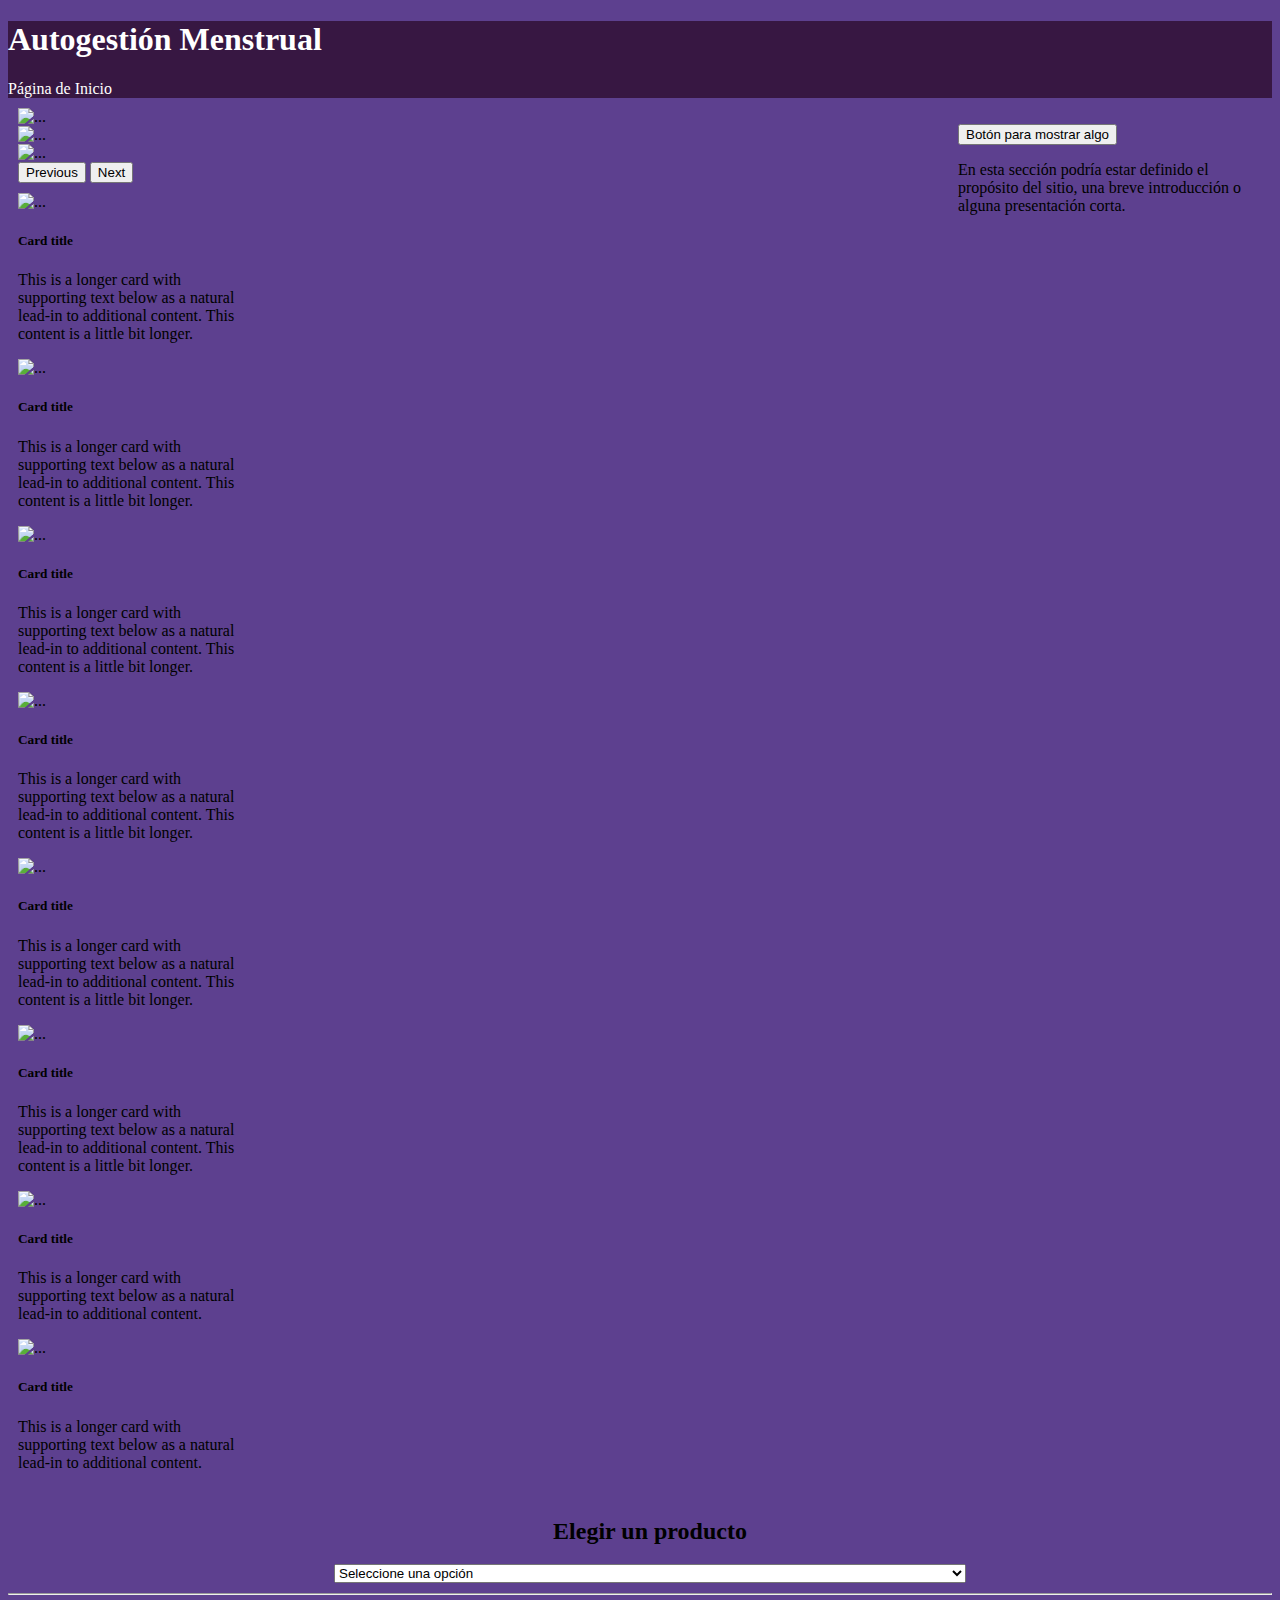
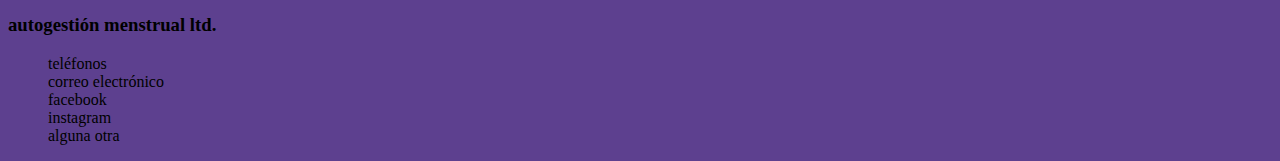
==== frontend/public/index.html @ ebf1ea0d "Update index.html" ====
<!DOCTYPE html>
<html lang="en">
<head>
    <meta charset="UTF-8">
    <meta http-equiv="X-UA-Compatible" content="IE=edge">
    <meta name="viewport" content="width=device-width, initial-scale=1.0">
    <link href="https://cdn.jsdelivr.net/npm/bootstrap@5.2.2/dist/css/bootstrap.min.css" rel="stylesheet" integrity="sha384-Zenh87qX5JnK2Jl0vWa8Ck2rdkQ2Bzep5IDxbcnCeuOxjzrPF/et3URy9Bv1WTRi" crossorigin="anonymous">
    <link rel="stylesheet" href="https://cdnjs.cloudflare.com/ajax/libs/hint.css/2.7.0/hint.min.css">
    <title>Autogestión menstrual</title>
    <style>
      body{
        background: #5d408f;
      }
      header{
        background: #371742;
        color:#fff;
      }
      .navbar-brand{
        color:#fff;
      }
      .spaceOne{
        position:absolute;
        margin-left: 950px;
      }
      .spaceTwo{
        width:50%;
        margin: 10px;
      }
      .spaceThree{
        width: 100%;
        display: flex;
        margin: 10px;
      }
      .col{
        width:30%;
      }
      .spaceFour{
        width: 100%;
        display: flex;
        margin: 10px;
        flex-direction: column;
        align-items: center;
      }
      .form-select{
        width:50%;
      }
      .title{
        width:60%;
      }
      .w-100{
        height:400px;
      }
    </style>
</head>
<body>
    <header class="text-center">
        <h1>Autogestión Menstrual</h1>
        <nav class="navbar">
            <div class="container-fluid">
              <span class="navbar-brand mb-0 h1">Página de Inicio</span>
            </div>
          </nav>
    </header>
    <main>
      <div class="spaceOne">
        <p>
          <button class="btn btn-primary" type="button" data-bs-toggle="collapse" data-bs-target="#collapseWidthExample" aria-expanded="false" aria-controls="collapseWidthExample">
            Botón para mostrar algo
          </button>
        </p>
        <div style="min-height: 120px;">
          <div class="collapse collapse-horizontal" id="collapseWidthExample">
            <div class="card card-body" style="width: 300px;">
              En esta sección podría estar definido el propósito del sitio, una breve introducción o alguna presentación corta.
            </div>
          </div>
        </div> 
      </div>
      <div class="spaceTwo">
        <div id="carouselExampleControls" class="carousel slide" data-bs-ride="carousel">
          <div class="carousel-inner">
            <div class="carousel-item active">
              <img src="https://img2.freepng.es/20180625/rqk/kisspng-woman-logo-clip-art-hair-silhouette-5b31ac876df987.8303329015299820874505.jpg" class="d-block w-100" alt="...">
            </div>
            <div class="carousel-item">
              <img src="https://img2.freepng.es/20180404/lge/kisspng-female-sign-woman-gender-symbol-clip-art-female-5ac518a4b84693.5614432915228663407548.jpg" class="d-block w-100" alt="...">
            </div>
            <div class="carousel-item">
              <img src="https://img2.freepng.es/20180326/wde/kisspng-international-women-s-day-public-holiday-greeting-march-5ab926721eb573.2607421715220834421258.jpg" class="d-block w-100" alt="...">
            </div>
          </div>
          <button class="carousel-control-prev" type="button" data-bs-target="#carouselExampleControls" data-bs-slide="prev">
            <span class="carousel-control-prev-icon" aria-hidden="true"></span>
            <span class="visually-hidden">Previous</span>
          </button>
          <button class="carousel-control-next" type="button" data-bs-target="#carouselExampleControls" data-bs-slide="next">
            <span class="carousel-control-next-icon" aria-hidden="true"></span>
            <span class="visually-hidden">Next</span>
          </button>
        </div>
      </div>
      <div class="spaceThree">
        <div class="row row-cols-1 row-cols-md-2 g-4">
          <div class="col">
            <div class="card">
              <img src="https://copa-menstrual.info/wp-content/uploads/2019/12/icon-copa-menstrual.jpg" class="card-img-top" alt="...">
              <div class="card-body">
                <h5 class="card-title">Card title</h5>
                <p class="card-text">This is a longer card with supporting text below as a natural lead-in to additional content. This content is a little bit longer.</p>
              </div>
            </div>
          </div>
          <div class="col">
            <div class="card">
              <img src="https://copa-menstrual.info/wp-content/uploads/2019/12/icon-copa-menstrual.jpg" class="card-img-top" alt="...">
              <div class="card-body">
                <h5 class="card-title">Card title</h5>
                <p class="card-text">This is a longer card with supporting text below as a natural lead-in to additional content. This content is a little bit longer.</p>
              </div>
            </div>
          </div>
          <div class="col">
            <div class="card">
              <img src="https://copa-menstrual.info/wp-content/uploads/2019/12/icon-copa-menstrual.jpg" class="card-img-top" alt="...">
              <div class="card-body">
                <h5 class="card-title">Card title</h5>
                <p class="card-text">This is a longer card with supporting text below as a natural lead-in to additional content. This content is a little bit longer.</p>
              </div>
            </div>
          </div>
          <div class="col">
            <div class="card">
              <img src="https://copa-menstrual.info/wp-content/uploads/2019/12/icon-copa-menstrual.jpg" class="card-img-top" alt="...">
              <div class="card-body">
                <h5 class="card-title">Card title</h5>
                <p class="card-text">This is a longer card with supporting text below as a natural lead-in to additional content. This content is a little bit longer.</p>
              </div>
            </div>
          </div>
          <div class="col">
            <div class="card">
              <img src="https://copa-menstrual.info/wp-content/uploads/2019/12/icon-copa-menstrual.jpg" class="card-img-top" alt="...">
              <div class="card-body">
                <h5 class="card-title">Card title</h5>
                <p class="card-text">This is a longer card with supporting text below as a natural lead-in to additional content. This content is a little bit longer.</p>
              </div>
            </div>
          </div>
          <div class="col">
            <div class="card">
              <img src="https://copa-menstrual.info/wp-content/uploads/2019/12/icon-copa-menstrual.jpg" class="card-img-top" alt="...">
              <div class="card-body">
                <h5 class="card-title">Card title</h5>
                <p class="card-text">This is a longer card with supporting text below as a natural lead-in to additional content. This content is a little bit longer.</p>
              </div>
            </div>
          </div>
          <div class="col">
            <div class="card">
              <img src="https://copa-menstrual.info/wp-content/uploads/2019/12/icon-copa-menstrual.jpg" class="card-img-top" alt="...">
              <div class="card-body">
                <h5 class="card-title">Card title</h5>
                <p class="card-text">This is a longer card with supporting text below as a natural lead-in to additional content.</p>
              </div>
            </div>
          </div>
          <div class="col">
            <div class="card">
              <img src="https://copa-menstrual.info/wp-content/uploads/2019/12/icon-copa-menstrual.jpg" class="card-img-top" alt="...">
              <div class="card-body">
                <h5 class="card-title">Card title</h5>
                <p class="card-text">This is a longer card with supporting text below as a natural lead-in to additional content.</p>
              </div>
            </div>
          </div>
        </div>
      </div>
      <div class="spaceFour">
        <h2>Elegir un producto</h2>
        <select class="form-select" aria-label="Default select example">
          <option selected>Seleccione una opción</option>
          <option value="1">Producto</option>
          <option value="2">Producto 2</option>
          <option value="3">Producto 3</option>
        </select>
      </div>
    </main>
    <footer>
      <div class="container text-center">
        <hr class="bg-dark fs-3">
        <h3 class="text-light">autogestión menstrual ltd.</h3>
        <ul style="list-style: none" class="fs-4">
          <li>teléfonos</li>
          <li>correo electrónico</li>
          <li>facebook</li>
          <li>instagram</li>
          <li>alguna otra</li>
        </ul>
      </div>
    </footer>
    <script src="https://code.jquery.com/jquery-3.6.1.min.js" integrity="sha256-o88AwQnZB+VDvE9tvIXrMQaPlFFSUTR+nldQm1LuPXQ=" crossorigin="anonymous"></script>
    <script src="https://cdn.jsdelivr.net/npm/@popperjs/core@2.11.6/dist/umd/popper.min.js" integrity="sha384-oBqDVmMz9ATKxIep9tiCxS/Z9fNfEXiDAYTujMAeBAsjFuCZSmKbSSUnQlmh/jp3" crossorigin="anonymous"></script>
    <script src="https://cdn.jsdelivr.net/npm/bootstrap@5.2.2/dist/js/bootstrap.bundle.min.js" integrity="sha384-OERcA2EqjJCMA+/3y+gxIOqMEjwtxJY7qPCqsdltbNJuaOe923+mo//f6V8Qbsw3" crossorigin="anonymous"></script>
</body>
</html>
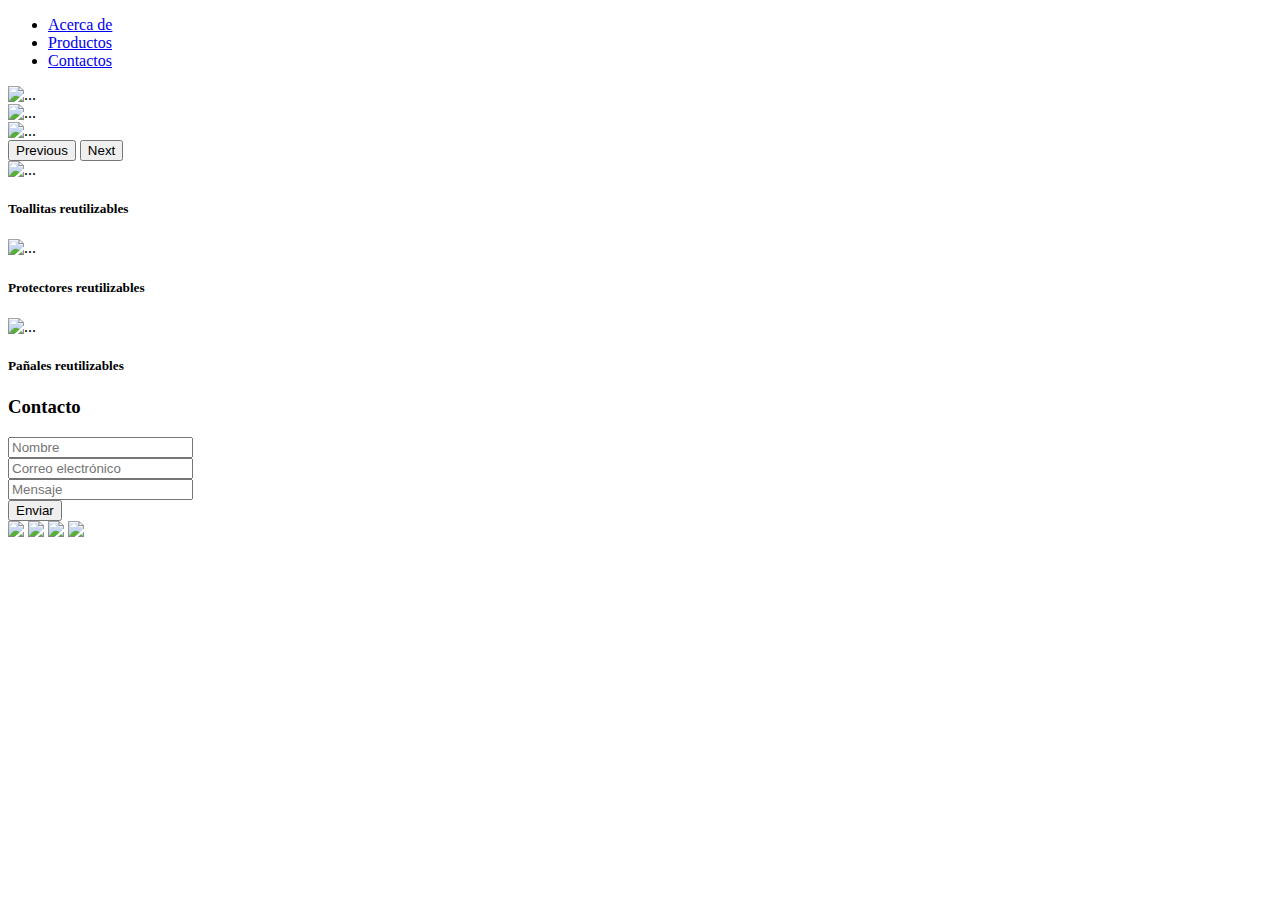
==== commit 3235af46: "Update index.html" ====
--- a/frontend/public/index.html
+++ b/frontend/public/index.html
@@ -6,197 +6,113 @@
     <meta name="viewport" content="width=device-width, initial-scale=1.0">
     <link href="https://cdn.jsdelivr.net/npm/bootstrap@5.2.2/dist/css/bootstrap.min.css" rel="stylesheet" integrity="sha384-Zenh87qX5JnK2Jl0vWa8Ck2rdkQ2Bzep5IDxbcnCeuOxjzrPF/et3URy9Bv1WTRi" crossorigin="anonymous">
     <link rel="stylesheet" href="https://cdnjs.cloudflare.com/ajax/libs/hint.css/2.7.0/hint.min.css">
-    <title>Autogestión menstrual</title>
-    <style>
-      body{
-        background: #5d408f;
-      }
-      header{
-        background: #371742;
-        color:#fff;
-      }
-      .navbar-brand{
-        color:#fff;
-      }
-      .spaceOne{
-        position:absolute;
-        margin-left: 950px;
-      }
-      .spaceTwo{
-        width:50%;
-        margin: 10px;
-      }
-      .spaceThree{
-        width: 100%;
-        display: flex;
-        margin: 10px;
-      }
-      .col{
-        width:30%;
-      }
-      .spaceFour{
-        width: 100%;
-        display: flex;
-        margin: 10px;
-        flex-direction: column;
-        align-items: center;
-      }
-      .form-select{
-        width:50%;
-      }
-      .title{
-        width:60%;
-      }
-      .w-100{
-        height:400px;
-      }
-    </style>
+    <link rel="stylesheet" href="/Trabajo/style.css">
+    <link rel="stylesheet" href="/Normalize.css">
+    <title>Autogestión Menstrual</title>
 </head>
 <body>
     <header class="text-center">
-        <h1>Autogestión Menstrual</h1>
-        <nav class="navbar">
-            <div class="container-fluid">
-              <span class="navbar-brand mb-0 h1">Página de Inicio</span>
-            </div>
-          </nav>
+        <div class="spaceOne text-center">
+            <ul class="nav justify-content-end">
+                <li class="nav-item">
+                  <a class="nav-link active" aria-current="page" href="#">Acerca de</a>
+                </li>
+                <li class="nav-item">
+                  <a class="nav-link" href="#">Productos</a>
+                </li>
+                <li class="nav-item">
+                  <a class="nav-link" href="#">Contactos</a>
+                </li>
+              </ul>
+        </div>
+        <div class="spaceTwo">
+            <div id="carouselExampleFade" class="carousel slide carousel-fade" data-bs-ride="carousel">
+                <div class="carousel-inner">
+                  <div class="carousel-item active">
+                    <img src="https://lh3.googleusercontent.com/[base64]s657-no?authuser=0" class="d-block w-100" alt="...">
+                  </div>
+                  <div class="carousel-item">
+                    <img src="https://lh3.googleusercontent.com/[base64]w658-h657-no?authuser=0" class="d-block w-100" alt="...">
+                  </div>
+                  <div class="carousel-item">
+                    <img src="https://lh3.googleusercontent.com/[base64]s657-no?authuser=0" class="d-block w-100" alt="...">
+                  </div>
+                </div>
+                <button class="carousel-control-prev" type="button" data-bs-target="#carouselExampleFade" data-bs-slide="prev">
+                  <span class="carousel-control-prev-icon" aria-hidden="true"></span>
+                  <span class="visually-hidden">Previous</span>
+                </button>
+                <button class="carousel-control-next" type="button" data-bs-target="#carouselExampleFade" data-bs-slide="next">
+                  <span class="carousel-control-next-icon" aria-hidden="true"></span>
+                  <span class="visually-hidden">Next</span>
+                </button>
+              </div>
+        </div>
     </header>
     <main>
-      <div class="spaceOne">
-        <p>
-          <button class="btn btn-primary" type="button" data-bs-toggle="collapse" data-bs-target="#collapseWidthExample" aria-expanded="false" aria-controls="collapseWidthExample">
-            Botón para mostrar algo
-          </button>
-        </p>
-        <div style="min-height: 120px;">
-          <div class="collapse collapse-horizontal" id="collapseWidthExample">
-            <div class="card card-body" style="width: 300px;">
-              En esta sección podría estar definido el propósito del sitio, una breve introducción o alguna presentación corta.
-            </div>
-          </div>
-        </div> 
-      </div>
-      <div class="spaceTwo">
-        <div id="carouselExampleControls" class="carousel slide" data-bs-ride="carousel">
-          <div class="carousel-inner">
-            <div class="carousel-item active">
-              <img src="https://img2.freepng.es/20180625/rqk/kisspng-woman-logo-clip-art-hair-silhouette-5b31ac876df987.8303329015299820874505.jpg" class="d-block w-100" alt="...">
-            </div>
-            <div class="carousel-item">
-              <img src="https://img2.freepng.es/20180404/lge/kisspng-female-sign-woman-gender-symbol-clip-art-female-5ac518a4b84693.5614432915228663407548.jpg" class="d-block w-100" alt="...">
-            </div>
-            <div class="carousel-item">
-              <img src="https://img2.freepng.es/20180326/wde/kisspng-international-women-s-day-public-holiday-greeting-march-5ab926721eb573.2607421715220834421258.jpg" class="d-block w-100" alt="...">
-            </div>
-          </div>
-          <button class="carousel-control-prev" type="button" data-bs-target="#carouselExampleControls" data-bs-slide="prev">
-            <span class="carousel-control-prev-icon" aria-hidden="true"></span>
-            <span class="visually-hidden">Previous</span>
-          </button>
-          <button class="carousel-control-next" type="button" data-bs-target="#carouselExampleControls" data-bs-slide="next">
-            <span class="carousel-control-next-icon" aria-hidden="true"></span>
-            <span class="visually-hidden">Next</span>
-          </button>
+
+        <div class="blankSpace"></div>
+
+        <div class="spaceThree">
+            <div class="row row-cols-1 row-cols-md-3 g-4">
+                <div class="col">
+                  <div class="card">
+                    <img src="https://lh3.googleusercontent.com/[base64]w907-h645-no?authuser=0" class="card-img-top" alt="...">
+                    <div class="card-body">
+                      <h5 class="card-title">Toallitas reutilizables</h5>
+                      <p class="card-text"></p>
+                    </div>
+                  </div>
+                </div>
+                <div class="col">
+                  <div class="card card2">
+                    <img src="https://lh3.googleusercontent.com/[base64]w679-h645-no?authuser=0" class="card-img-top" alt="...">
+                    <div class="card-body">
+                      <h5 class="card-title">Protectores reutilizables</h5>
+                      <p class="card-text"></p>
+                    </div>
+                  </div>
+                </div>
+                <div class="col">
+                  <div class="card">
+                    <img src="https://lh3.googleusercontent.com/[base64]w860-h645-no?authuser=0" class="card-img-top" alt="...">
+                    <div class="card-body">
+                      <h5 class="card-title">Pañales reutilizables</h5>
+                      <p class="card-text"></p>
+                    </div>
+                  </div>
+                </div>
+              </div>
         </div>
-      </div>
-      <div class="spaceThree">
-        <div class="row row-cols-1 row-cols-md-2 g-4">
-          <div class="col">
-            <div class="card">
-              <img src="https://copa-menstrual.info/wp-content/uploads/2019/12/icon-copa-menstrual.jpg" class="card-img-top" alt="...">
-              <div class="card-body">
-                <h5 class="card-title">Card title</h5>
-                <p class="card-text">This is a longer card with supporting text below as a natural lead-in to additional content. This content is a little bit longer.</p>
-              </div>
-            </div>
-          </div>
-          <div class="col">
-            <div class="card">
-              <img src="https://copa-menstrual.info/wp-content/uploads/2019/12/icon-copa-menstrual.jpg" class="card-img-top" alt="...">
-              <div class="card-body">
-                <h5 class="card-title">Card title</h5>
-                <p class="card-text">This is a longer card with supporting text below as a natural lead-in to additional content. This content is a little bit longer.</p>
-              </div>
-            </div>
-          </div>
-          <div class="col">
-            <div class="card">
-              <img src="https://copa-menstrual.info/wp-content/uploads/2019/12/icon-copa-menstrual.jpg" class="card-img-top" alt="...">
-              <div class="card-body">
-                <h5 class="card-title">Card title</h5>
-                <p class="card-text">This is a longer card with supporting text below as a natural lead-in to additional content. This content is a little bit longer.</p>
-              </div>
-            </div>
-          </div>
-          <div class="col">
-            <div class="card">
-              <img src="https://copa-menstrual.info/wp-content/uploads/2019/12/icon-copa-menstrual.jpg" class="card-img-top" alt="...">
-              <div class="card-body">
-                <h5 class="card-title">Card title</h5>
-                <p class="card-text">This is a longer card with supporting text below as a natural lead-in to additional content. This content is a little bit longer.</p>
-              </div>
-            </div>
-          </div>
-          <div class="col">
-            <div class="card">
-              <img src="https://copa-menstrual.info/wp-content/uploads/2019/12/icon-copa-menstrual.jpg" class="card-img-top" alt="...">
-              <div class="card-body">
-                <h5 class="card-title">Card title</h5>
-                <p class="card-text">This is a longer card with supporting text below as a natural lead-in to additional content. This content is a little bit longer.</p>
-              </div>
-            </div>
-          </div>
-          <div class="col">
-            <div class="card">
-              <img src="https://copa-menstrual.info/wp-content/uploads/2019/12/icon-copa-menstrual.jpg" class="card-img-top" alt="...">
-              <div class="card-body">
-                <h5 class="card-title">Card title</h5>
-                <p class="card-text">This is a longer card with supporting text below as a natural lead-in to additional content. This content is a little bit longer.</p>
-              </div>
-            </div>
-          </div>
-          <div class="col">
-            <div class="card">
-              <img src="https://copa-menstrual.info/wp-content/uploads/2019/12/icon-copa-menstrual.jpg" class="card-img-top" alt="...">
-              <div class="card-body">
-                <h5 class="card-title">Card title</h5>
-                <p class="card-text">This is a longer card with supporting text below as a natural lead-in to additional content.</p>
-              </div>
-            </div>
-          </div>
-          <div class="col">
-            <div class="card">
-              <img src="https://copa-menstrual.info/wp-content/uploads/2019/12/icon-copa-menstrual.jpg" class="card-img-top" alt="...">
-              <div class="card-body">
-                <h5 class="card-title">Card title</h5>
-                <p class="card-text">This is a longer card with supporting text below as a natural lead-in to additional content.</p>
-              </div>
-            </div>
-          </div>
+
+        <div class="blankSpace2"></div>
+
+        <div class="spaceFour bg-light">
+            <form class="row g-3">
+                <h3 class="text-center">Contacto</h3>
+                <div class="col-md-6">
+                  <input type="text" class="form-control" id="inputName" placeholder="Nombre">
+                </div>
+                <div class="col-md-6">
+                  <input type="email" class="form-control" id="inputEmail" placeholder="Correo electrónico">
+                </div>
+                <div class="col-12">
+                  <input type="textarea" class="form-control" id="inputMessage" placeholder="Mensaje">
+                </div>
+                <div class="col-12">
+                  <button type="submit" class="btn btn-primary">Enviar</button>
+                </div>
+              </form>
         </div>
-      </div>
-      <div class="spaceFour">
-        <h2>Elegir un producto</h2>
-        <select class="form-select" aria-label="Default select example">
-          <option selected>Seleccione una opción</option>
-          <option value="1">Producto</option>
-          <option value="2">Producto 2</option>
-          <option value="3">Producto 3</option>
-        </select>
-      </div>
+
     </main>
     <footer>
-      <div class="container text-center">
-        <hr class="bg-dark fs-3">
-        <h3 class="text-light">autogestión menstrual ltd.</h3>
-        <ul style="list-style: none" class="fs-4">
-          <li>teléfonos</li>
-          <li>correo electrónico</li>
-          <li>facebook</li>
-          <li>instagram</li>
-          <li>alguna otra</li>
-        </ul>
-      </div>
+        <div class="container">
+            <img src="/PRESOCIAL - SOCIAL MEDIA ICON SET - cssauthor.com/round flat/48px/Twitter.png">
+            <img src="/PRESOCIAL - SOCIAL MEDIA ICON SET - cssauthor.com/round flat/48px/facebook.png">
+            <img src="/PRESOCIAL - SOCIAL MEDIA ICON SET - cssauthor.com/round flat/48px/Youtube.png">
+            <img src="/PRESOCIAL - SOCIAL MEDIA ICON SET - cssauthor.com/round flat/48px/Instagram.png">
+        </div>
     </footer>
     <script src="https://code.jquery.com/jquery-3.6.1.min.js" integrity="sha256-o88AwQnZB+VDvE9tvIXrMQaPlFFSUTR+nldQm1LuPXQ=" crossorigin="anonymous"></script>
     <script src="https://cdn.jsdelivr.net/npm/@popperjs/core@2.11.6/dist/umd/popper.min.js" integrity="sha384-oBqDVmMz9ATKxIep9tiCxS/Z9fNfEXiDAYTujMAeBAsjFuCZSmKbSSUnQlmh/jp3" crossorigin="anonymous"></script>
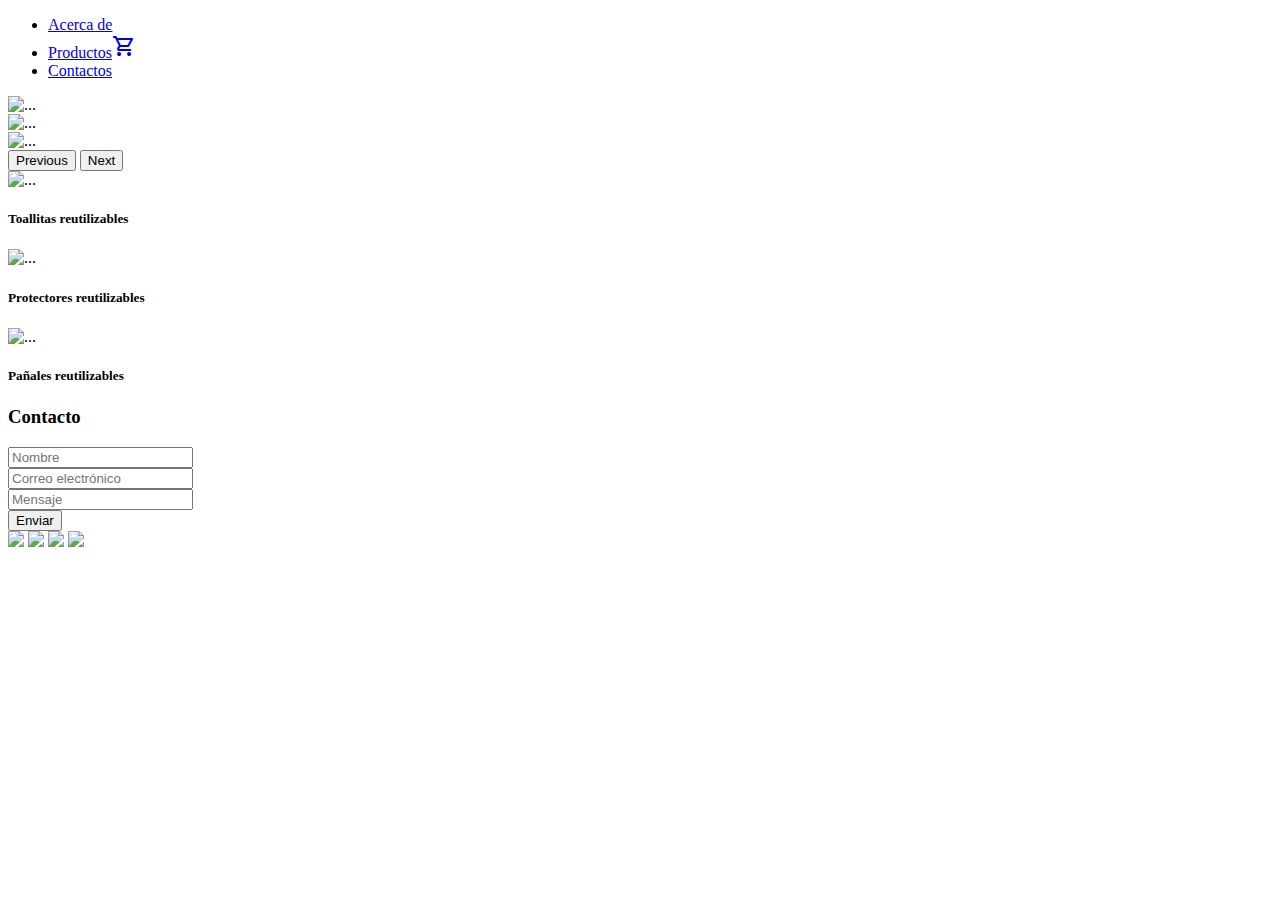
==== commit 651778ab: "enlazando imágenes" ====
--- a/frontend/public/index.html
+++ b/frontend/public/index.html
@@ -6,6 +6,7 @@
     <meta name="viewport" content="width=device-width, initial-scale=1.0">
     <link href="https://cdn.jsdelivr.net/npm/bootstrap@5.2.2/dist/css/bootstrap.min.css" rel="stylesheet" integrity="sha384-Zenh87qX5JnK2Jl0vWa8Ck2rdkQ2Bzep5IDxbcnCeuOxjzrPF/et3URy9Bv1WTRi" crossorigin="anonymous">
     <link rel="stylesheet" href="https://cdnjs.cloudflare.com/ajax/libs/hint.css/2.7.0/hint.min.css">
+    <link rel="stylesheet" href="https://fonts.googleapis.com/css2?family=Material+Symbols+Outlined:opsz,wght,FILL,GRAD@20..48,100..700,0..1,-50..200" />
     <link rel="stylesheet" href="/Trabajo/style.css">
     <link rel="stylesheet" href="/Normalize.css">
     <title>Autogestión Menstrual</title>
@@ -18,24 +19,26 @@
                   <a class="nav-link active" aria-current="page" href="#">Acerca de</a>
                 </li>
                 <li class="nav-item">
-                  <a class="nav-link" href="#">Productos</a>
+                  <a class="nav-link" href="/Trabajo/testCarrito.html">Productos<span class="material-symbols-outlined">
+                    shopping_cart
+                    </span></a>
                 </li>
                 <li class="nav-item">
                   <a class="nav-link" href="#">Contactos</a>
                 </li>
               </ul>
         </div>
-        <div class="spaceTwo">
+        <div class="spaceTwo"><!--queda poner las imágenes del carrusel del mismo tamaño-->
             <div id="carouselExampleFade" class="carousel slide carousel-fade" data-bs-ride="carousel">
                 <div class="carousel-inner">
                   <div class="carousel-item active">
-                    <img src="https://lh3.googleusercontent.com/[base64]s657-no?authuser=0" class="d-block w-100" alt="...">
+                    <img src="frontend/public/carrusel1.jpeg" class="d-block w-100" alt="...">
                   </div>
                   <div class="carousel-item">
-                    <img src="https://lh3.googleusercontent.com/[base64]w658-h657-no?authuser=0" class="d-block w-100" alt="...">
+                    <img src="frontend/public/carrusel2.jpeg" class="d-block w-100" alt="...">
                   </div>
                   <div class="carousel-item">
-                    <img src="https://lh3.googleusercontent.com/[base64]s657-no?authuser=0" class="d-block w-100" alt="...">
+                    <img src="frontend/public/carrusel3.jpeg" class="d-block w-100" alt="...">
                   </div>
                 </div>
                 <button class="carousel-control-prev" type="button" data-bs-target="#carouselExampleFade" data-bs-slide="prev">
@@ -57,7 +60,7 @@
             <div class="row row-cols-1 row-cols-md-3 g-4">
                 <div class="col">
                   <div class="card">
-                    <img src="https://lh3.googleusercontent.com/[base64]w907-h645-no?authuser=0" class="card-img-top" alt="...">
+                    <img src="frontend/public/prod1.jpg" class="card-img-top" alt="...">
                     <div class="card-body">
                       <h5 class="card-title">Toallitas reutilizables</h5>
                       <p class="card-text"></p>
@@ -66,7 +69,7 @@
                 </div>
                 <div class="col">
                   <div class="card card2">
-                    <img src="https://lh3.googleusercontent.com/[base64]w679-h645-no?authuser=0" class="card-img-top" alt="...">
+                    <img src="frontend/public/prod2.jpg" class="card-img-top" alt="...">
                     <div class="card-body">
                       <h5 class="card-title">Protectores reutilizables</h5>
                       <p class="card-text"></p>
@@ -75,7 +78,7 @@
                 </div>
                 <div class="col">
                   <div class="card">
-                    <img src="https://lh3.googleusercontent.com/[base64]w860-h645-no?authuser=0" class="card-img-top" alt="...">
+                    <img src="frontend/public/prod3.jpg" class="card-img-top" alt="...">
                     <div class="card-body">
                       <h5 class="card-title">Pañales reutilizables</h5>
                       <p class="card-text"></p>
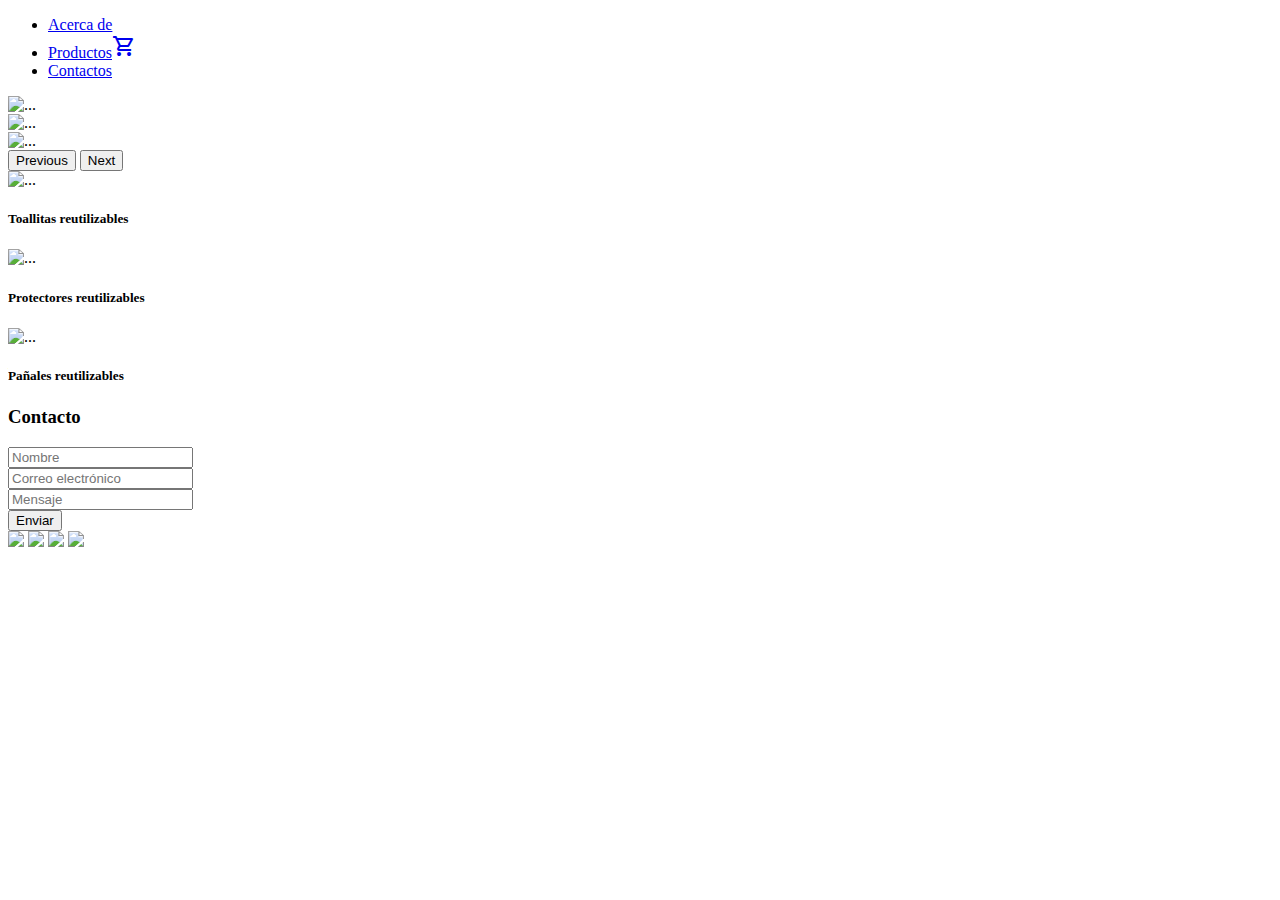
==== commit 8e73a7d3: "segundo cambio de último minuto" ====
--- a/frontend/public/index.html
+++ b/frontend/public/index.html
@@ -7,7 +7,7 @@
     <link href="https://cdn.jsdelivr.net/npm/bootstrap@5.2.2/dist/css/bootstrap.min.css" rel="stylesheet" integrity="sha384-Zenh87qX5JnK2Jl0vWa8Ck2rdkQ2Bzep5IDxbcnCeuOxjzrPF/et3URy9Bv1WTRi" crossorigin="anonymous">
     <link rel="stylesheet" href="https://cdnjs.cloudflare.com/ajax/libs/hint.css/2.7.0/hint.min.css">
     <link rel="stylesheet" href="https://fonts.googleapis.com/css2?family=Material+Symbols+Outlined:opsz,wght,FILL,GRAD@20..48,100..700,0..1,-50..200" />
-    <link rel="stylesheet" href="/Trabajo/style.css">
+    <link rel="stylesheet" href="frontend/public/style.css">
     <link rel="stylesheet" href="/Normalize.css">
     <title>Autogestión Menstrual</title>
 </head>
@@ -19,7 +19,7 @@
                   <a class="nav-link active" aria-current="page" href="#">Acerca de</a>
                 </li>
                 <li class="nav-item">
-                  <a class="nav-link" href="/Trabajo/testCarrito.html">Productos<span class="material-symbols-outlined">
+                  <a class="nav-link" href="frontend/public/testCarrito.html">Productos<span class="material-symbols-outlined">
                     shopping_cart
                     </span></a>
                 </li>
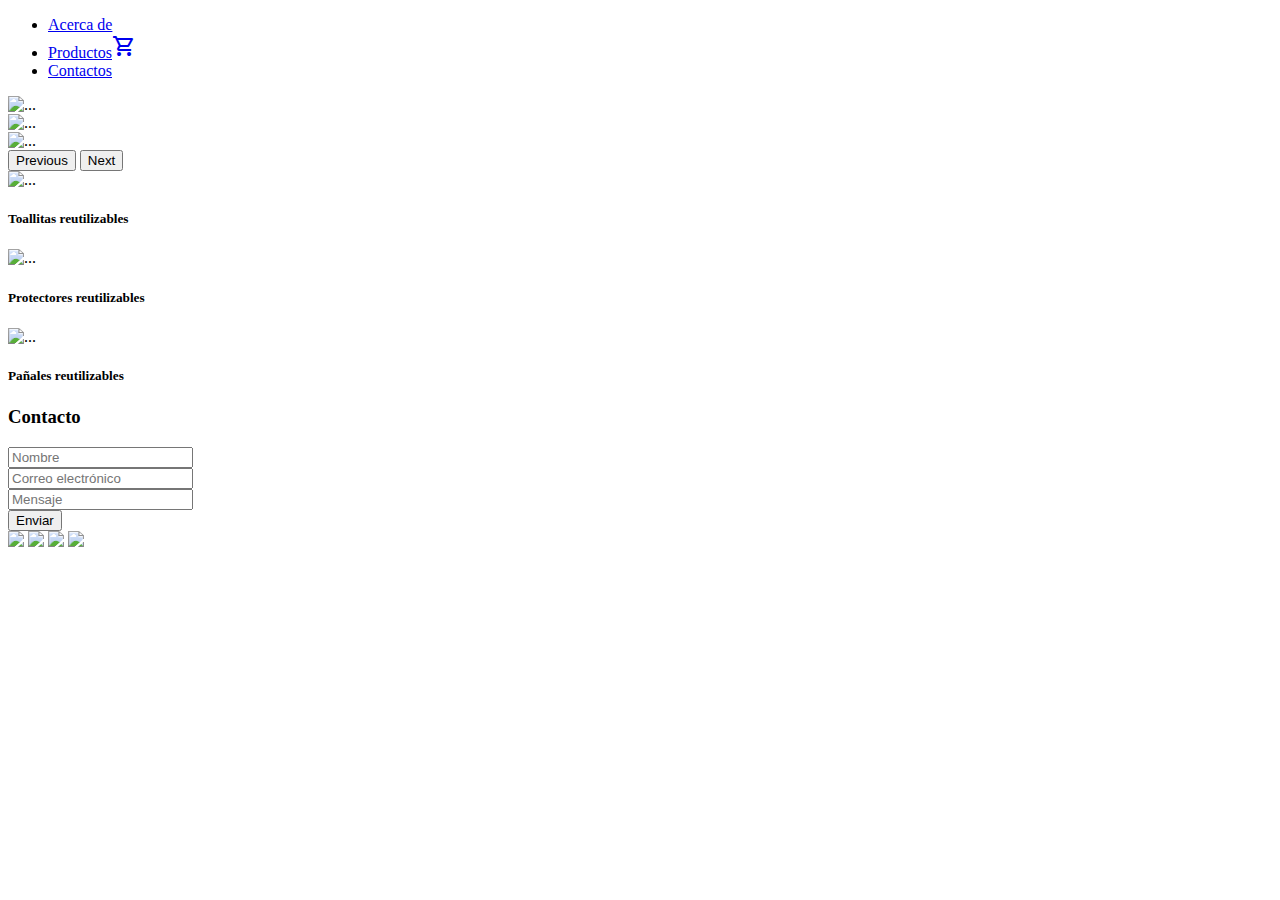
==== commit e7c16c57: "enlazando imágenes en una carpeta prolija" ====
--- a/frontend/public/index.html
+++ b/frontend/public/index.html
@@ -32,13 +32,13 @@
             <div id="carouselExampleFade" class="carousel slide carousel-fade" data-bs-ride="carousel">
                 <div class="carousel-inner">
                   <div class="carousel-item active">
-                    <img src="frontend/public/carrusel1.jpeg" class="d-block w-100" alt="...">
+                    <img src="frontend/public/imagenes/carrusel1.jpeg" class="d-block w-100" alt="...">
                   </div>
                   <div class="carousel-item">
-                    <img src="frontend/public/carrusel2.jpeg" class="d-block w-100" alt="...">
+                    <img src="frontend/public/imagenes/carrusel2.jpeg" class="d-block w-100" alt="...">
                   </div>
                   <div class="carousel-item">
-                    <img src="frontend/public/carrusel3.jpeg" class="d-block w-100" alt="...">
+                    <img src="frontend/public/imagenes/carrusel3.jpeg" class="d-block w-100" alt="...">
                   </div>
                 </div>
                 <button class="carousel-control-prev" type="button" data-bs-target="#carouselExampleFade" data-bs-slide="prev">
@@ -60,7 +60,7 @@
             <div class="row row-cols-1 row-cols-md-3 g-4">
                 <div class="col">
                   <div class="card">
-                    <img src="frontend/public/prod1.jpg" class="card-img-top" alt="...">
+                    <img src="frontend/public/imagenes/prod1.jpg" class="card-img-top" alt="...">
                     <div class="card-body">
                       <h5 class="card-title">Toallitas reutilizables</h5>
                       <p class="card-text"></p>
@@ -69,7 +69,7 @@
                 </div>
                 <div class="col">
                   <div class="card card2">
-                    <img src="frontend/public/prod2.jpg" class="card-img-top" alt="...">
+                    <img src="frontend/public/imagenes/prod2.jpg" class="card-img-top" alt="...">
                     <div class="card-body">
                       <h5 class="card-title">Protectores reutilizables</h5>
                       <p class="card-text"></p>
@@ -78,7 +78,7 @@
                 </div>
                 <div class="col">
                   <div class="card">
-                    <img src="frontend/public/prod3.jpg" class="card-img-top" alt="...">
+                    <img src="frontend/public/imagenes/prod3.jpg" class="card-img-top" alt="...">
                     <div class="card-body">
                       <h5 class="card-title">Pañales reutilizables</h5>
                       <p class="card-text"></p>
@@ -111,10 +111,10 @@
     </main>
     <footer>
         <div class="container">
-            <img src="/PRESOCIAL - SOCIAL MEDIA ICON SET - cssauthor.com/round flat/48px/Twitter.png">
-            <img src="/PRESOCIAL - SOCIAL MEDIA ICON SET - cssauthor.com/round flat/48px/facebook.png">
-            <img src="/PRESOCIAL - SOCIAL MEDIA ICON SET - cssauthor.com/round flat/48px/Youtube.png">
-            <img src="/PRESOCIAL - SOCIAL MEDIA ICON SET - cssauthor.com/round flat/48px/Instagram.png">
+            <img src="frontend/public/imagenes/Twitter.png">
+            <img src="frontend/public/imagenes/facebook.png">
+            <img src="frontend/public/imagenes/Youtube.png">
+            <img src="frontend/public/imagenes/Instagram.png">
         </div>
     </footer>
     <script src="https://code.jquery.com/jquery-3.6.1.min.js" integrity="sha256-o88AwQnZB+VDvE9tvIXrMQaPlFFSUTR+nldQm1LuPXQ=" crossorigin="anonymous"></script>
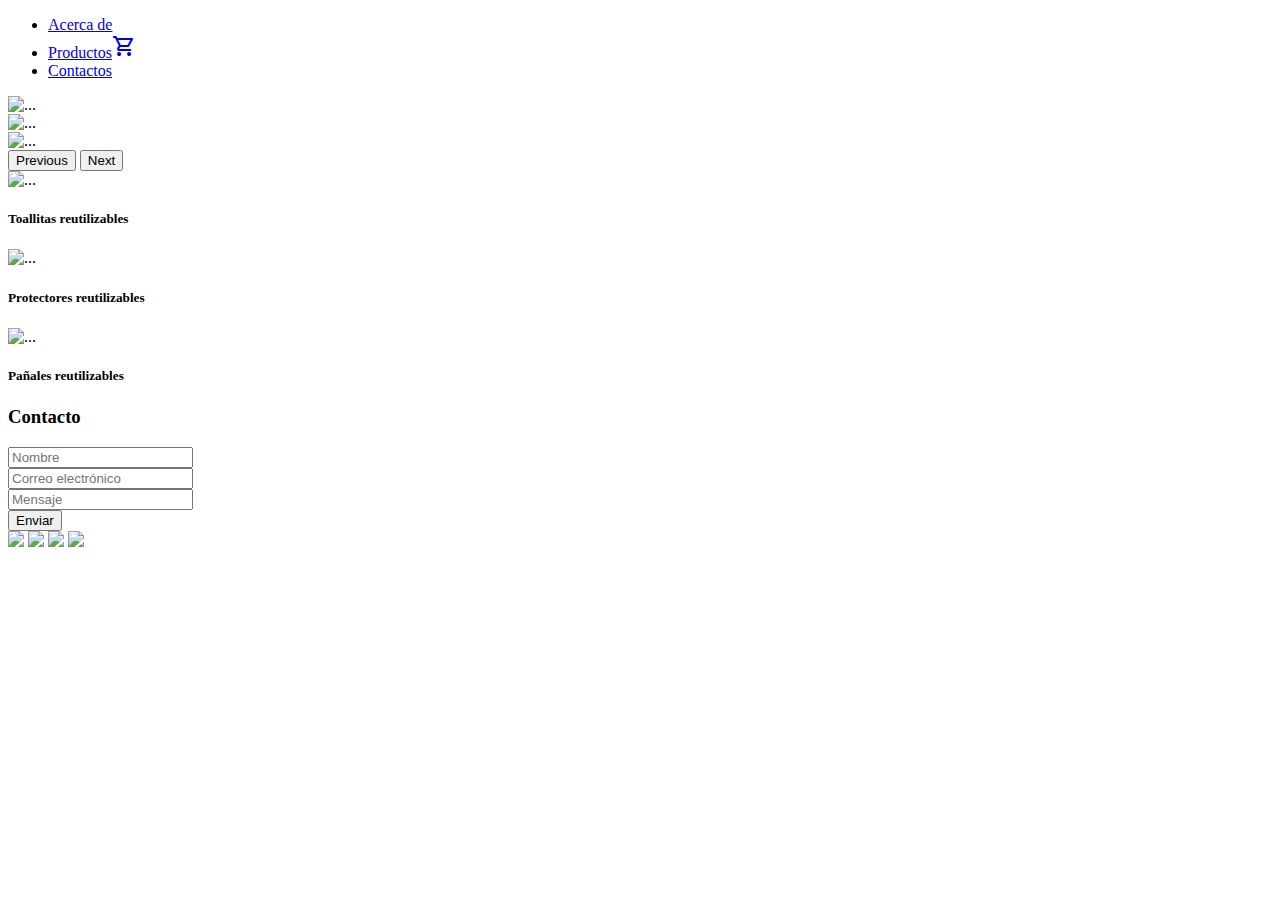
==== commit 0a8adbce: "update index" ====
--- a/frontend/public/index.html
+++ b/frontend/public/index.html
@@ -7,8 +7,8 @@
     <link href="https://cdn.jsdelivr.net/npm/bootstrap@5.2.2/dist/css/bootstrap.min.css" rel="stylesheet" integrity="sha384-Zenh87qX5JnK2Jl0vWa8Ck2rdkQ2Bzep5IDxbcnCeuOxjzrPF/et3URy9Bv1WTRi" crossorigin="anonymous">
     <link rel="stylesheet" href="https://cdnjs.cloudflare.com/ajax/libs/hint.css/2.7.0/hint.min.css">
     <link rel="stylesheet" href="https://fonts.googleapis.com/css2?family=Material+Symbols+Outlined:opsz,wght,FILL,GRAD@20..48,100..700,0..1,-50..200" />
-    <link rel="stylesheet" href="frontend/public/style.css">
-    <link rel="stylesheet" href="/Normalize.css">
+    <link rel="stylesheet" href="/Hunteando/Trash/style.css"><!--insertar archivo css-->
+    <link rel="stylesheet" href="/Bootstrap 5/Normalize.css"><!--insertar archivo normalize.css-->
     <title>Autogestión Menstrual</title>
 </head>
 <body>
@@ -19,7 +19,7 @@
                   <a class="nav-link active" aria-current="page" href="#">Acerca de</a>
                 </li>
                 <li class="nav-item">
-                  <a class="nav-link" href="frontend/public/testCarrito.html">Productos<span class="material-symbols-outlined">
+                  <a class="nav-link" href="/Hunteando/Trash/carrito.html">Productos<span class="material-symbols-outlined"><!--insertar html de carrito-->
                     shopping_cart
                     </span></a>
                 </li>
@@ -32,13 +32,13 @@
             <div id="carouselExampleFade" class="carousel slide carousel-fade" data-bs-ride="carousel">
                 <div class="carousel-inner">
                   <div class="carousel-item active">
-                    <img src="frontend/public/imagenes/carrusel1.jpeg" class="d-block w-100" alt="...">
+                    <img src="/Hunteando/imagenes/carrusel1.jpeg" class="d-block w-100" alt="..."><!--insertar imagen-->
                   </div>
                   <div class="carousel-item">
-                    <img src="frontend/public/imagenes/carrusel2.jpeg" class="d-block w-100" alt="...">
+                    <img src="/Hunteando/imagenes/carrusel2.jpeg" class="d-block w-100" alt="..."><!--insertar imagen-->
                   </div>
                   <div class="carousel-item">
-                    <img src="frontend/public/imagenes/carrusel3.jpeg" class="d-block w-100" alt="...">
+                    <img src="/Hunteando/imagenes/carrusel3.jpeg" class="d-block w-100" alt="..."><!--insertar imagen-->
                   </div>
                 </div>
                 <button class="carousel-control-prev" type="button" data-bs-target="#carouselExampleFade" data-bs-slide="prev">
@@ -60,7 +60,7 @@
             <div class="row row-cols-1 row-cols-md-3 g-4">
                 <div class="col">
                   <div class="card">
-                    <img src="frontend/public/imagenes/prod1.jpg" class="card-img-top" alt="...">
+                    <img src="/Hunteando/imagenes/prod1.jpg" class="card-img-top" alt="..."><!--insertar imagen-->
                     <div class="card-body">
                       <h5 class="card-title">Toallitas reutilizables</h5>
                       <p class="card-text"></p>
@@ -69,7 +69,7 @@
                 </div>
                 <div class="col">
                   <div class="card card2">
-                    <img src="frontend/public/imagenes/prod2.jpg" class="card-img-top" alt="...">
+                    <img src="/Hunteando/imagenes/prod2.jpg" class="card-img-top" alt="..."><!--insertar imagen-->
                     <div class="card-body">
                       <h5 class="card-title">Protectores reutilizables</h5>
                       <p class="card-text"></p>
@@ -78,7 +78,7 @@
                 </div>
                 <div class="col">
                   <div class="card">
-                    <img src="frontend/public/imagenes/prod3.jpg" class="card-img-top" alt="...">
+                    <img src="/Hunteando/imagenes/prod3.jpg" class="card-img-top" alt="..."><!--insertar imagen-->
                     <div class="card-body">
                       <h5 class="card-title">Pañales reutilizables</h5>
                       <p class="card-text"></p>
@@ -111,10 +111,10 @@
     </main>
     <footer>
         <div class="container">
-            <img src="frontend/public/imagenes/Twitter.png">
-            <img src="frontend/public/imagenes/facebook.png">
-            <img src="frontend/public/imagenes/Youtube.png">
-            <img src="frontend/public/imagenes/Instagram.png">
+            <img src="/SocialNetworkIcon/square flat/48px/facebook.png"><!--insertar imagen de red social-->
+            <img src="/SocialNetworkIcon/square flat/48px/Twitter.png"><!--insertar imagen de red social-->
+            <img src="/SocialNetworkIcon/square flat/48px/Youtube.png"><!--insertar imagen de red social-->
+            <img src="/SocialNetworkIcon/square flat/48px/Instagram.png"><!--insertar imagen de red social-->
         </div>
     </footer>
     <script src="https://code.jquery.com/jquery-3.6.1.min.js" integrity="sha256-o88AwQnZB+VDvE9tvIXrMQaPlFFSUTR+nldQm1LuPXQ=" crossorigin="anonymous"></script>
